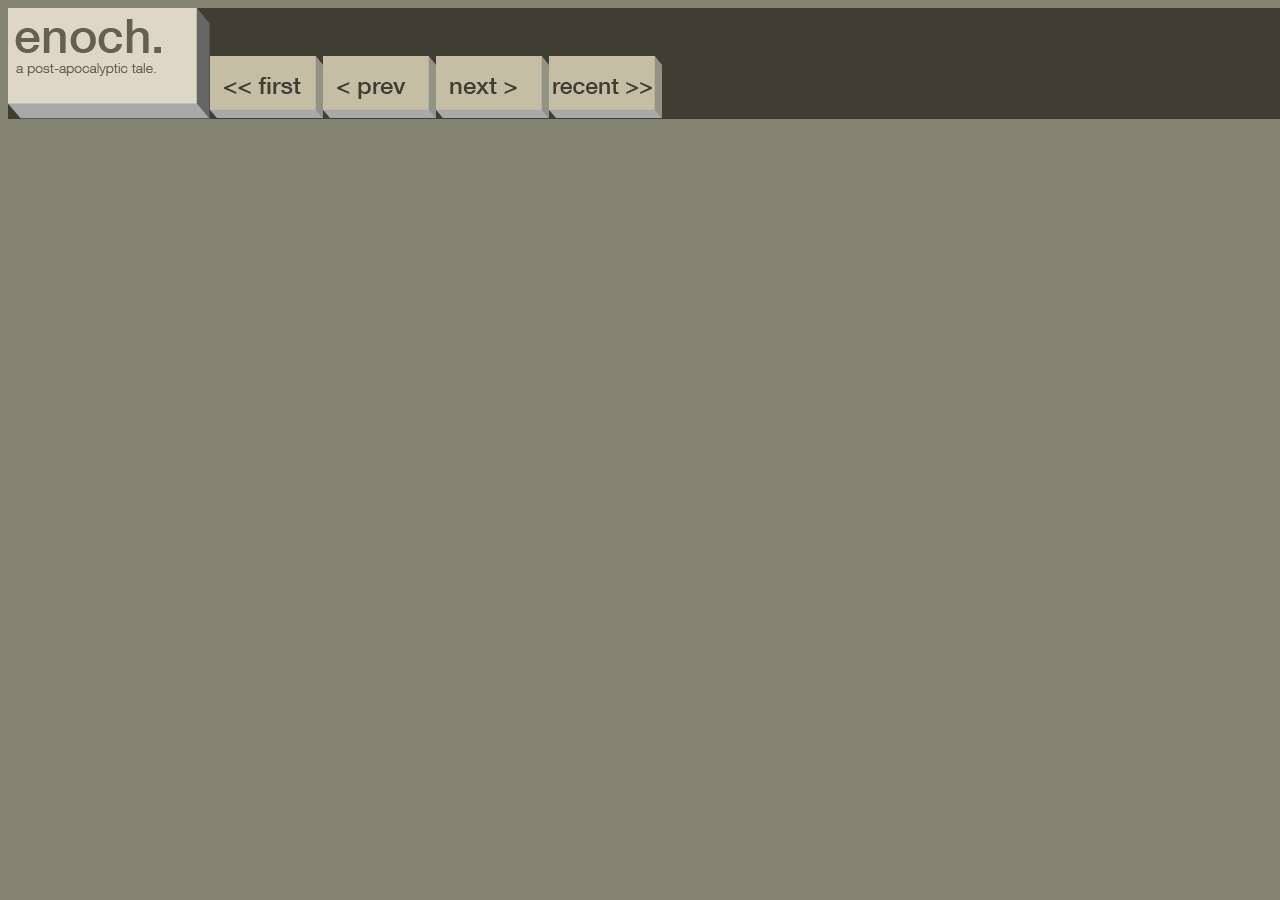
==== index.html @ a8015abf "everythin" ====
<!DOCTYPE html>
<html>
    <head>
        <title>enoch.</title>
        <link href="style.css" rel="stylesheet">
    </head>
    <body>
        <table width="1000" borderspacing="0" cellspacing="0" cellpadding="0" align="center" border="0" bgcolor="#3F3E33" valign="bottom">
            <tbody>
                <tr>
                    <td>
                        <a href="index.html">
                            <img id="headerimage" src="header.png" draggable="false">
                        </a>
                    </td>
                    <td>
                        <a>
                            <img id="spacersmall" src="spacersmall.png" draggable="false">
                        </a>
                        <a href="">
                            <img id="first" src="first.png" draggable="false">
                        </a>
                    </td>
                    <td>
                        <a>
                            <img id="spacersmall" src="spacersmall.png" draggable="false">
                        </a>
                        <a href="">
                            <img id="prev" src="prev.png" draggable="false">
                        </a>
                    </td>
                    <td>
                        <a>
                            <img id="spacersmall" src="spacersmall.png" draggable="false">
                        </a>
                        <a href="">
                            <img id="next" src="next.png" draggable="false">
                        </a>
                    </td>
                    <td>
                        <a>
                            <img id="spacersmall" src="spacersmall.png" draggable="false">
                        </a>
                        <a href="">
                            <img id="recent" src="recent.png" draggable="false">
                        </a>
                    </td>
                    <td>
                        <a>
                        <img id="thespacer" src="spacer.png" draggable="false">
                        </a>
                    </td>
                </tr>
            </tbody>
        </table>
    <div id="content">
        <table width="1000" borderspacing="0" cellspacing="0" cellpadding="0" align="center" border="0" bgcolor="#A1A296" valign="bottom">
            
        </table>
    </div>
    </body>
    <footer>
    </footer>
</html>
---- style.css ----
html {
    background-color: #828371;
}

td {
    text-align: bottom;
}

img {
    vertical-align: bottom;
}
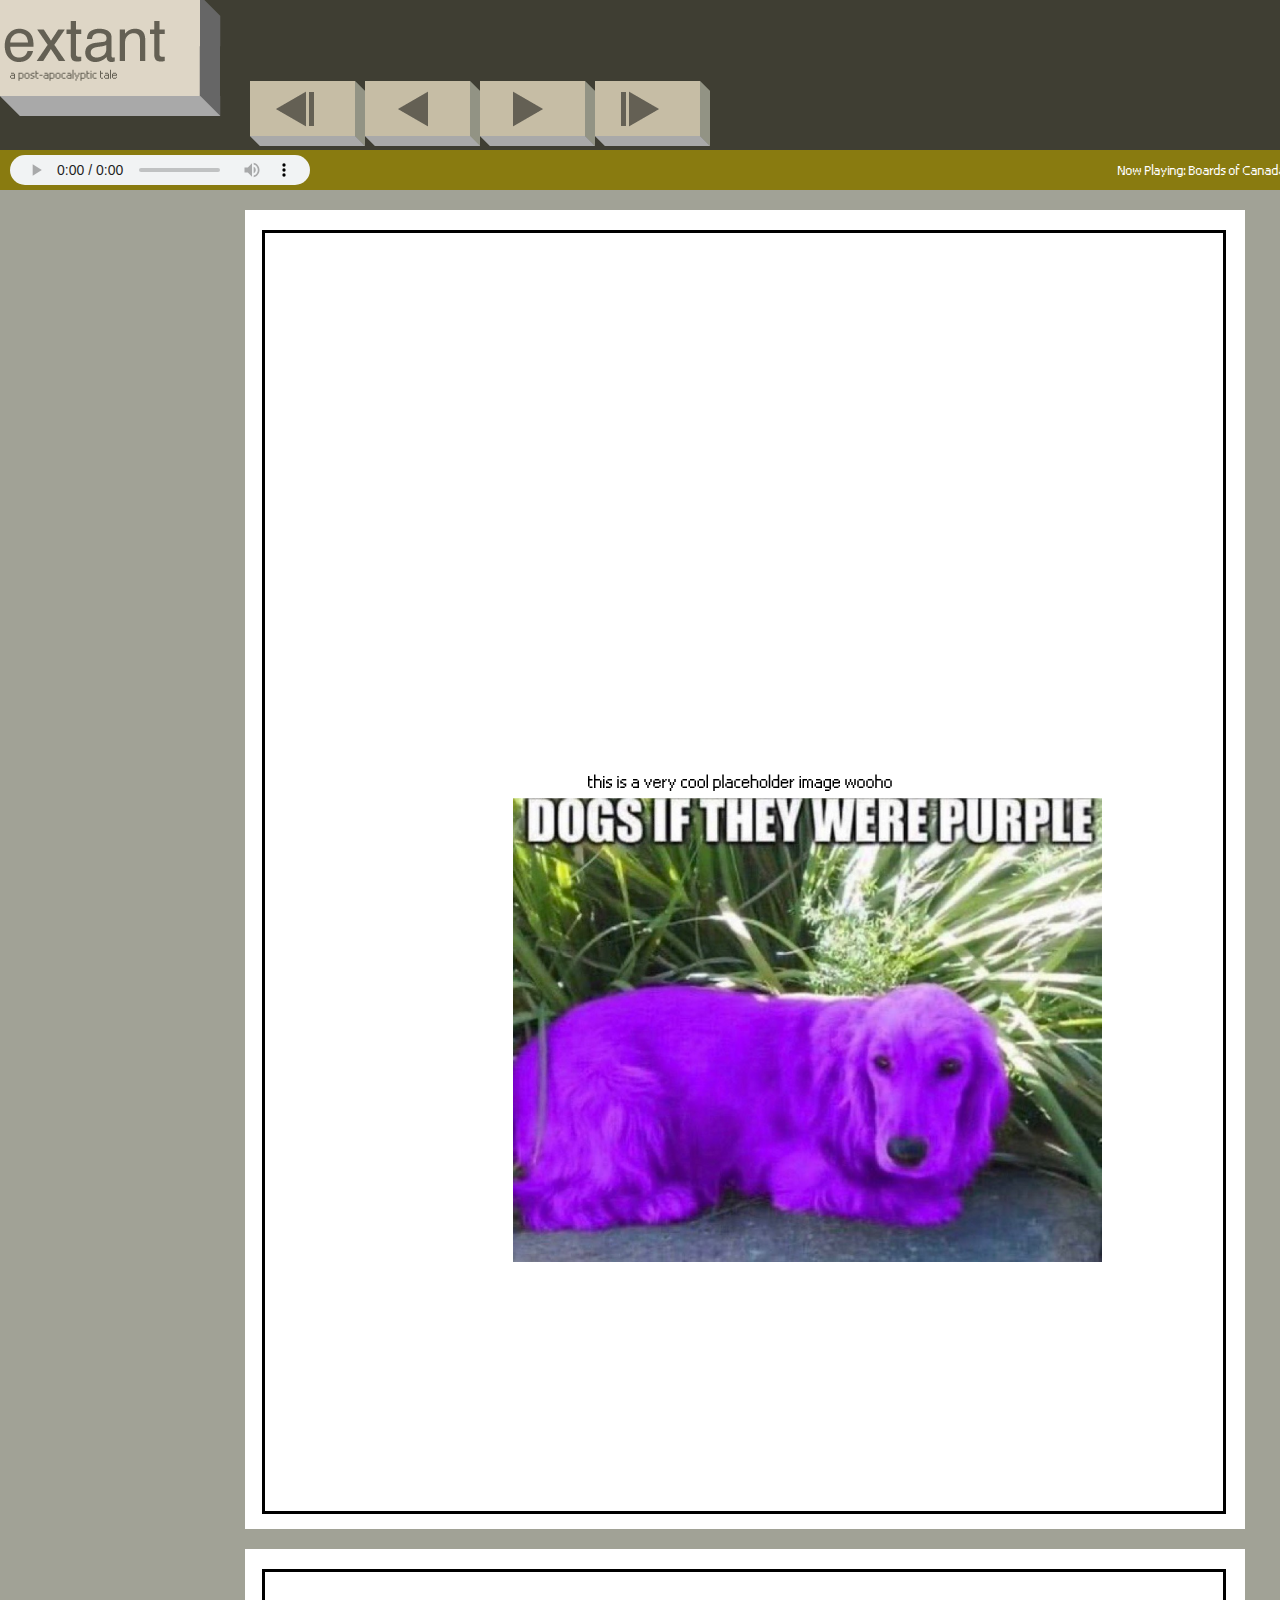
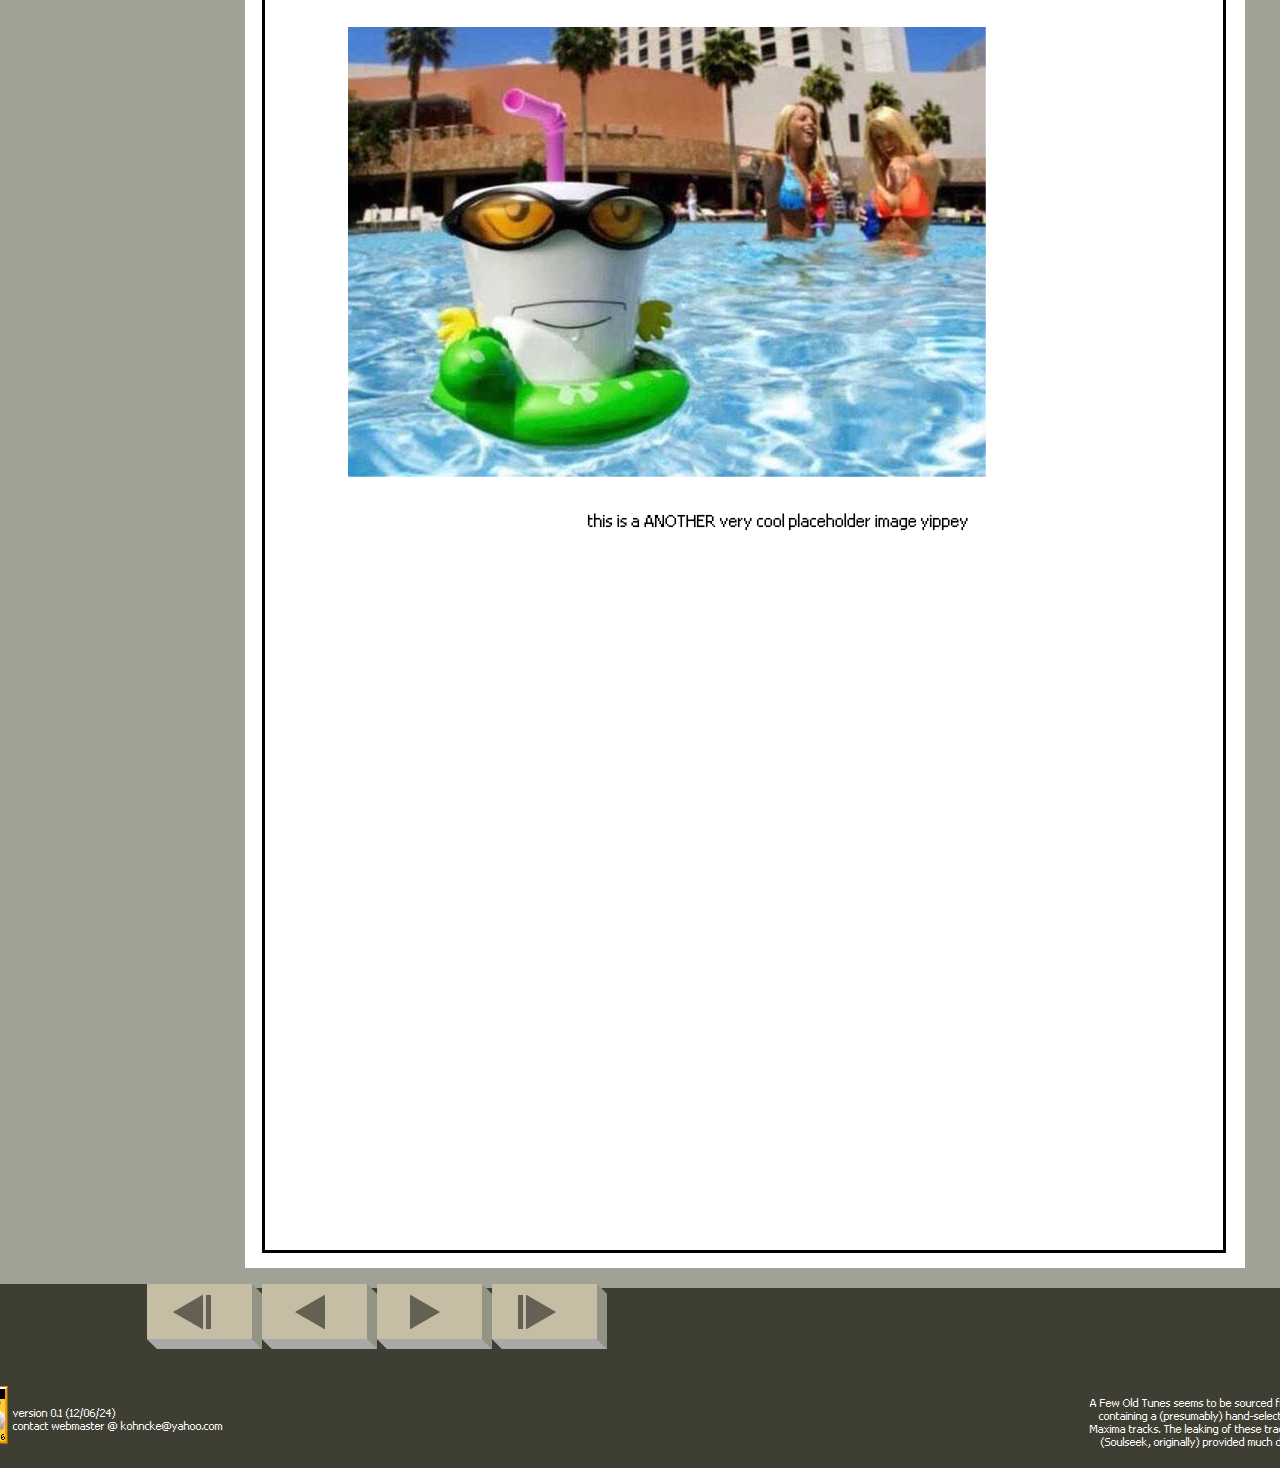
==== commit 6950e67e: "website overhaul" ====
--- a/index.html
+++ b/index.html
@@ -1,64 +1,107 @@
 <!DOCTYPE html>
-<html>
-    <head>
-        <title>enoch.</title>
-        <link href="style.css" rel="stylesheet">
-    </head>
-    <body>
-        <table width="1000" borderspacing="0" cellspacing="0" cellpadding="0" align="center" border="0" bgcolor="#3F3E33" valign="bottom">
-            <tbody>
-                <tr>
-                    <td>
-                        <a href="index.html">
-                            <img id="headerimage" src="header.png" draggable="false">
-                        </a>
-                    </td>
-                    <td>
-                        <a>
-                            <img id="spacersmall" src="spacersmall.png" draggable="false">
-                        </a>
-                        <a href="">
-                            <img id="first" src="first.png" draggable="false">
-                        </a>
-                    </td>
-                    <td>
-                        <a>
-                            <img id="spacersmall" src="spacersmall.png" draggable="false">
-                        </a>
-                        <a href="">
-                            <img id="prev" src="prev.png" draggable="false">
-                        </a>
-                    </td>
-                    <td>
-                        <a>
-                            <img id="spacersmall" src="spacersmall.png" draggable="false">
-                        </a>
-                        <a href="">
-                            <img id="next" src="next.png" draggable="false">
-                        </a>
-                    </td>
-                    <td>
-                        <a>
-                            <img id="spacersmall" src="spacersmall.png" draggable="false">
-                        </a>
-                        <a href="">
-                            <img id="recent" src="recent.png" draggable="false">
-                        </a>
-                    </td>
-                    <td>
-                        <a>
-                        <img id="thespacer" src="spacer.png" draggable="false">
-                        </a>
-                    </td>
-                </tr>
-            </tbody>
-        </table>
-    <div id="content">
-        <table width="1000" borderspacing="0" cellspacing="0" cellpadding="0" align="center" border="0" bgcolor="#A1A296" valign="bottom">
-            
-        </table>
+<html lang="en">
+
+<head>
+    <meta charset="UTF-8">
+    <title>extant :: home</title>
+    <link href="styles.css" type="text/css" rel="stylesheet">
+    <link rel="icon" type="image/x-icon" href="images/favicon.ico">
+</head>
+
+<body>
+    <div class="header-wrapper">
+        <div class="main-navbar">
+            <div class="logo">
+                <a href="index.html">
+                    <img src="images/icon.png" alt="extant icon" draggable="false">
+                </a>
+            </div>
+                <div>
+                    <a href="index.html">
+                        <img src="images/first.png" alt="first button" draggable="false">
+                    </a>
+                </div>
+                <div>
+                    <a href="">
+                        <img src="images/previous.png" alt="previous page" draggable="false">
+                    </a>
+                </div>
+                <div>
+                    <a href="index.html">
+                        <img src="images/next.png" alt="next page" draggable="false">
+                    </a>
+                </div>
+                <div>
+                    <a href="">
+                        <img src="images/latest.png" alt="latest page" draggable="false">
+                    </a>
+                </div>
+        </div>
+        <div class="sidebar">
+            <div>
+                <a href="placeholder.html">
+                    ABOUT
+                </a>
+            </div>
+            <div>
+                <a href="placeholder.html">
+                    ARCHIVE
+                </a>
+            </div>
+        </div>
     </div>
-    </body>
-    <footer>
-    </footer>
+    <div class="player-container">
+        <audio controls>
+            <source src="tracks/bmxtrack.mp3" type="audio/mpeg">
+        </audio>
+        <div class="song-title"> Now Playing: Boards of Canada - BMX Track</div>
+    </div>
+    <div class="content-wrapper">
+        <img class="comic-image" src="pages/page01.png" alt="Comic Page 1">
+        <img class="comic-image" src="pages/page02.png" alt="Comic Page 2">
+    </div>
+    <div class="bottom-navbar">
+        <div>
+            <a href="index.html">
+                <img src="images/spacer.png" draggable="false" alt="Logo">
+            </a>
+        </div>
+        <div>
+            <a href="index.html">
+                <img src="images/first.png" draggable="false" alt="First">
+            </a>
+        </div>
+        <div>
+            <a href="">
+                <img src="images/previous.png" draggable="false" alt="Previous">
+            </a>
+        </div>
+        <div>
+            <a href="index.html">
+                <img src="images/next.png" draggable="false" alt="Next">
+            </a>
+        </div>
+        <div>
+            <a href="">
+                <img src="images/latest.png" draggable="false" alt="Latest">
+            </a>
+        </div>
+    </div>
+    <div class="footer-wrapper">
+        <div class="footer">
+            <div>
+                <img src="images/banner3.gif" alt="norton antivirus">
+            </div>
+            <div>
+                <p>
+                    version 0.1 (12/06/24)<br>
+                    contact webmaster @ kohncke@yahoo.com
+                </p>
+            </div>
+            <div class="directors-commentary">
+                A Few Old Tunes seems to be sourced from a cassette tape containing a (presumably) hand-selected set of pre-BoC Maxima tracks. The leaking of these tracks to p2p networks (Soulseek, originally) provided much drama on WATMM.
+            </div>
+        </div>
+    </div>
+</body>
 </html>--- a/styles.css
+++ b/styles.css
@@ -0,0 +1,162 @@
+@font-face {
+    font-family: FontOne;
+    src: url("fonts/fontone.ttf");
+}
+
+html {
+    background-color: #828371;
+}
+
+body {
+    display: flex;
+    flex-direction: column;
+    justify-content: center;
+    margin: 0;
+    padding: 0;
+    align-items: center;
+}
+
+.header-wrapper {
+    display: grid;
+    grid-template-columns: auto 36px;
+    align-items: normal;
+    margin: auto;
+}
+
+.main-navbar {
+    display: grid;
+    grid-template-columns: 250px repeat(4, 115px) 740px;
+    grid-template-rows: 150px;
+    grid-column-gap: 0;
+    grid-row-gap: 0;
+    background-color: #3f3e33;
+    align-items: end;
+}
+
+.sidebar {
+    display: grid;
+    grid-template-columns: 36px;
+    grid-template-rows: repeat(2, 75px);
+    grid-column-gap: 0;
+    grid-row-gap: 0;
+    font-family: FontOne,sans-serif;
+    align-items: center;
+    justify-items: center;
+    text-decoration: none;
+    background-color: #897b10
+}
+
+.sidebar a {
+    writing-mode: vertical-lr;
+    text-decoration: none;
+    color: white;
+}
+
+.content-wrapper {
+    background-color: #a1a296;
+}
+
+.footer-wrapper {
+    display: grid;
+    background-color: #3f3e33;
+    color: white;
+    text-align: center;
+    padding: 20px 0;
+    width: 1486px;
+    align-items: end;
+}
+
+.footer {
+    display: grid;
+    grid-template-columns: 111px 1fr;
+    grid-template-rows: 75px;
+    grid-column-gap: 5px;
+    grid-row-gap: 0;
+    align-items: end;
+}
+
+.footer p {
+    font-family: FontOne, sans-serif;
+    text-align: left;
+}
+
+.player-container {
+    width: 1465px;
+    margin: 0 auto;
+    background-color: #897b10;
+    display: grid;
+    grid-template-columns: 2fr 1fr;
+    align-items: center;
+    gap: 20px;
+    padding: 5px 10px;
+    height: fit-content;
+}
+
+.player-container audio {
+    height: 30px;
+}
+
+.player-container .song-title {
+    color: white;
+    font-family: FontOne, sans-serif;
+    text-align: center;
+    font-size: 18px;
+    text-decoration: none;
+}
+
+.song-title {
+    font-family: FontOne,sans-serif;
+    color: white;
+}
+
+.content-wrapper {
+    display: grid;
+    grid-template-rows: 1fr 1fr;
+    grid-template-columns: 1fr;
+    max-width: 1450px;
+    width: 1450px;
+    margin: 0 auto;
+    background-color: #a1a296;
+    gap: 20px;
+    padding: 20px;
+    justify-items: center;
+}
+
+.comic-image {
+    width: 100%;
+    max-width: 1000px;
+    height: auto;
+    object-fit: contain;
+}
+
+
+.footer {
+    display: grid;
+    grid-template-columns: 111px 1fr 300px;
+    grid-template-rows: 75px;
+    grid-column-gap: 5px;
+    grid-row-gap: 0;
+    align-items: end;
+}
+
+.directors-commentary {
+    font-family: FontOne, sans-serif;
+    color: white;
+    text-align: center;
+    font-size: 16px;
+}
+
+.bottom-navbar {
+    display: grid;
+    grid-template-columns: 250px repeat(4, 115px) 776px;
+    grid-template-rows: 65px;
+    grid-column-gap: 0;
+    grid-row-gap: 0;
+    background-color: #3f3e33;
+    align-items: end;
+}
+
+.under-construction p {
+    color: white;
+    font-family: FontOne, sans-serif;
+}